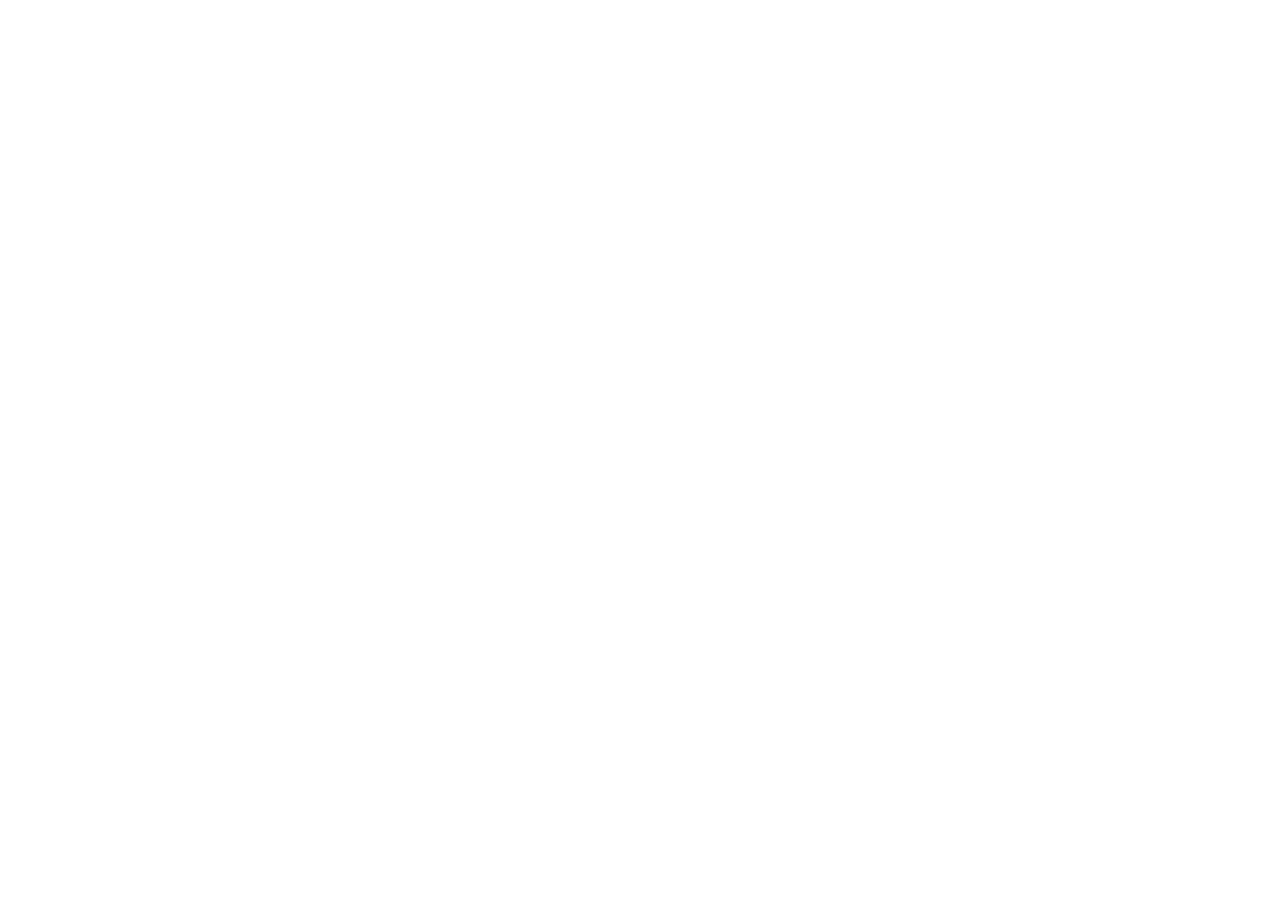
==== pruebaRAUL.html @ 5ed38206 "Raul estuvo aqui" ====
<!DOCTYPE html>
<html lang="en">
<head>
    <meta charset="UTF-8">
    <meta name="viewport" content="width=device-width, initial-scale=1.0">
    <title>Document</title>
</head>
<body>
    
</body>
</html>
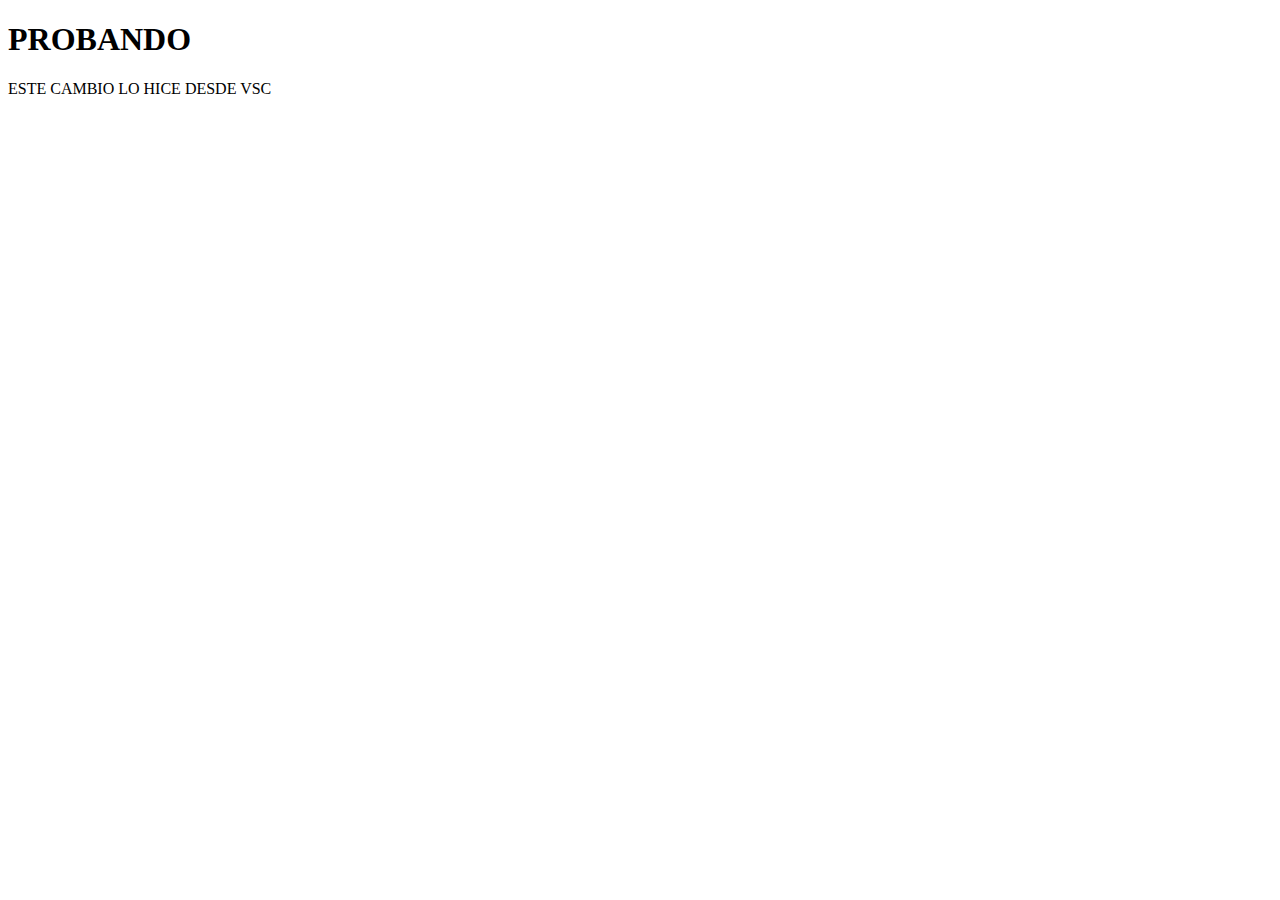
==== commit c4630cc2: "CAMBIANDO DESDE VSC SIN USAR CONSOLA" ====
--- a/pruebaRAUL.html
+++ b/pruebaRAUL.html
@@ -6,6 +6,7 @@
     <title>Document</title>
 </head>
 <body>
-    
+    <h1>PROBANDO</h1>
+    <P>ESTE CAMBIO LO HICE DESDE VSC</P>
 </body>
 </html>